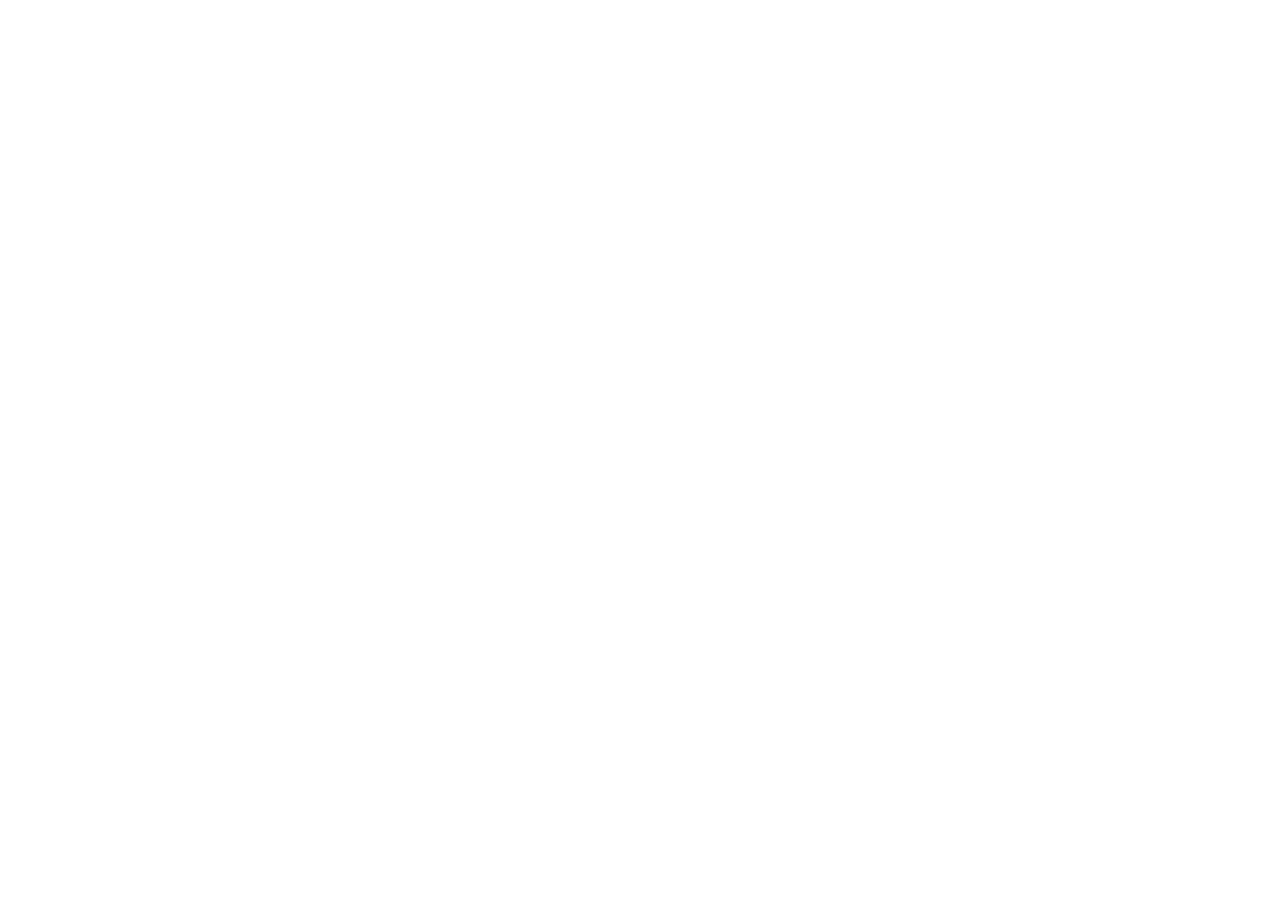
==== test.html @ 3b91afcb "- adds popup" ====
<!DOCTYPE html>
<html lang="en">
  <head>
    <meta charset="UTF-8" />
    <meta name="viewport" content="width=device-width, initial-scale=1.0" />
    <title>Document</title>
    <style>
      #popup {
        display: none;
        position: fixed;
        top: 0;
        left: 0;
        width: 100%;
        height: 100%;
        background-color: rgba(0, 0, 0, 0.5);
        z-index: 9999;
      }

      #popup-content {
        position: absolute;
        top: 50%;
        left: 50%;
        transform: translate(-50%, -50%);
        background-color: #fff;
        padding: 20px;
        border-radius: 5px;
        text-align: center;
      }

      #close-icon {
        position: absolute;
        top: 10px;
        right: 10px;
        font-size: 20px;
        cursor: pointer;
      }
    </style>
  </head>
  <body>
    <div id="popup">
      <div id="popup-content">
        <span id="close-icon">&times;</span>
        <h2>Welcome to My Website!</h2>
        <p>This is a popup message.</p>
      </div>
    </div>
    <script>
      document.addEventListener("DOMContentLoaded", function () {
        var popup = document.getElementById("popup");
        var closeIcon = document.getElementById("close-icon");

        closeIcon.addEventListener("click", function () {
          popup.style.display = "none";
        });

        // Show the popup after a delay of 2 seconds
        setTimeout(function () {
          popup.style.display = "block";
        }, 2000);
      });
    </script>
  </body>
</html>
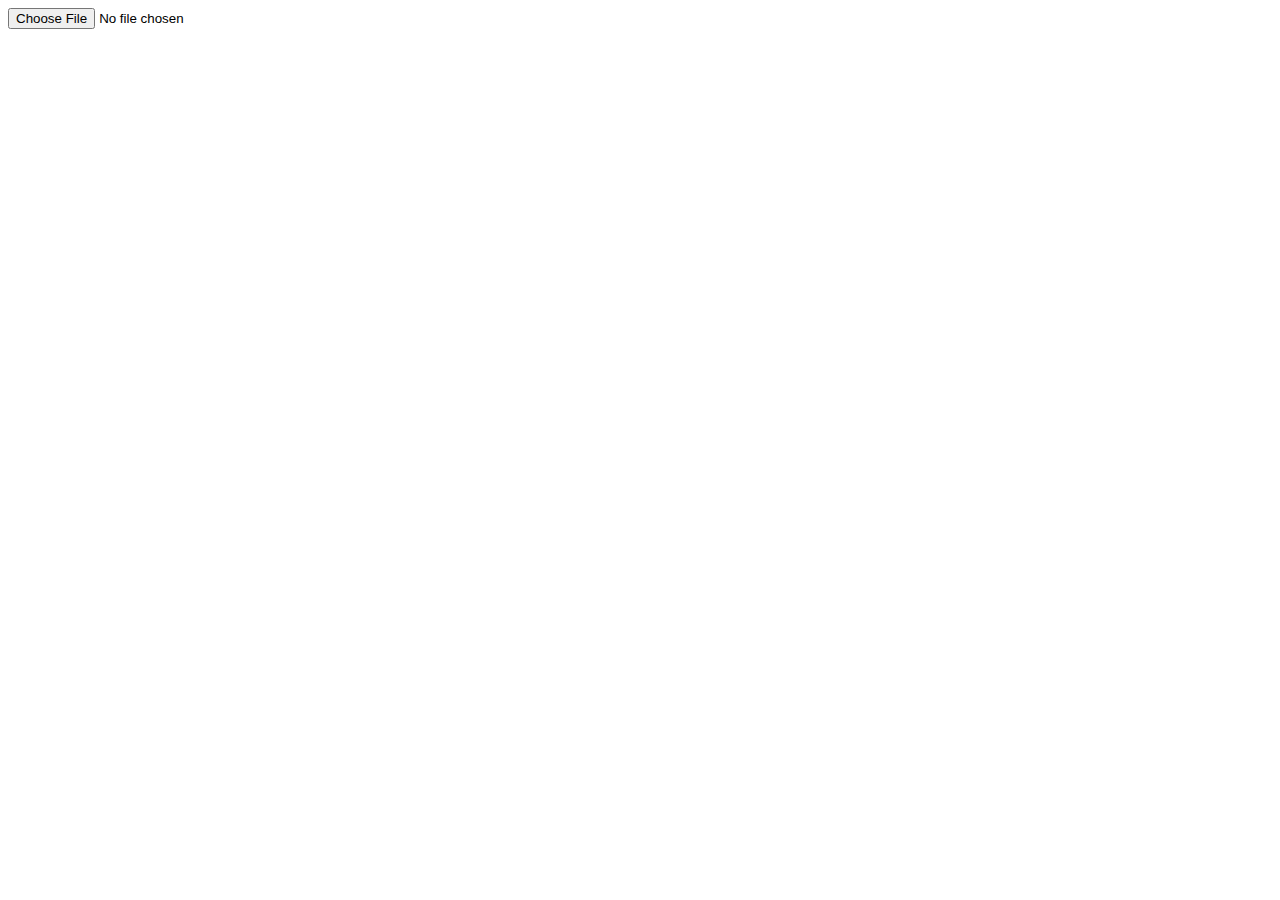
==== commit 9e06c88b: "-initial commit" ====
--- a/test.html
+++ b/test.html
@@ -1,63 +1,41 @@
 <!DOCTYPE html>
 <html lang="en">
-  <head>
-    <meta charset="UTF-8" />
-    <meta name="viewport" content="width=device-width, initial-scale=1.0" />
-    <title>Document</title>
-    <style>
-      #popup {
-        display: none;
-        position: fixed;
-        top: 0;
-        left: 0;
-        width: 100%;
-        height: 100%;
-        background-color: rgba(0, 0, 0, 0.5);
-        z-index: 9999;
-      }
-
-      #popup-content {
-        position: absolute;
-        top: 50%;
-        left: 50%;
-        transform: translate(-50%, -50%);
-        background-color: #fff;
-        padding: 20px;
-        border-radius: 5px;
-        text-align: center;
-      }
-
-      #close-icon {
-        position: absolute;
-        top: 10px;
-        right: 10px;
-        font-size: 20px;
-        cursor: pointer;
-      }
-    </style>
-  </head>
-  <body>
-    <div id="popup">
-      <div id="popup-content">
-        <span id="close-icon">&times;</span>
-        <h2>Welcome to My Website!</h2>
-        <p>This is a popup message.</p>
-      </div>
-    </div>
-    <script>
-      document.addEventListener("DOMContentLoaded", function () {
-        var popup = document.getElementById("popup");
-        var closeIcon = document.getElementById("close-icon");
-
-        closeIcon.addEventListener("click", function () {
-          popup.style.display = "none";
-        });
-
-        // Show the popup after a delay of 2 seconds
-        setTimeout(function () {
-          popup.style.display = "block";
-        }, 2000);
-      });
-    </script>
-  </body>
-</html>
+<head>
+  <meta charset="UTF-8">
+  <meta name="viewport" content="width=device-width, initial-scale=1.0">
+  <title>Document</title>
+</head>
+<body>
+  <form action="" method="post">
+    <input type="file" name="" id="file">
+    <img src="" alt="" >
+  </form>
+  <script>
+    let url = '';
+    let file = document.getElementById("file");
+    let img = document.querySelector('img');
+    // let pf 
+    file.addEventListener('change', () => {
+      let fr = new FileReader();
+      fr.addEventListener('loadend', () => {
+        let res = fr.result;
+        img.src = res;
+        let spt = res.split('base64,')[1];
+        console.log(spt);
+        let obj = {
+          base64:spt,
+          type:file.files[0].type,
+          name:file.files[0].name
+        }
+        fetch(url, {
+          method:"POST",
+          body:JSON.stringify(obj)
+        })
+        .then(r=>r.text())
+        .then(data=>console.log(data))
+      })
+      fr.readAsDataURL(file.files[0])
+    })
+  </script>
+</body>
+</html>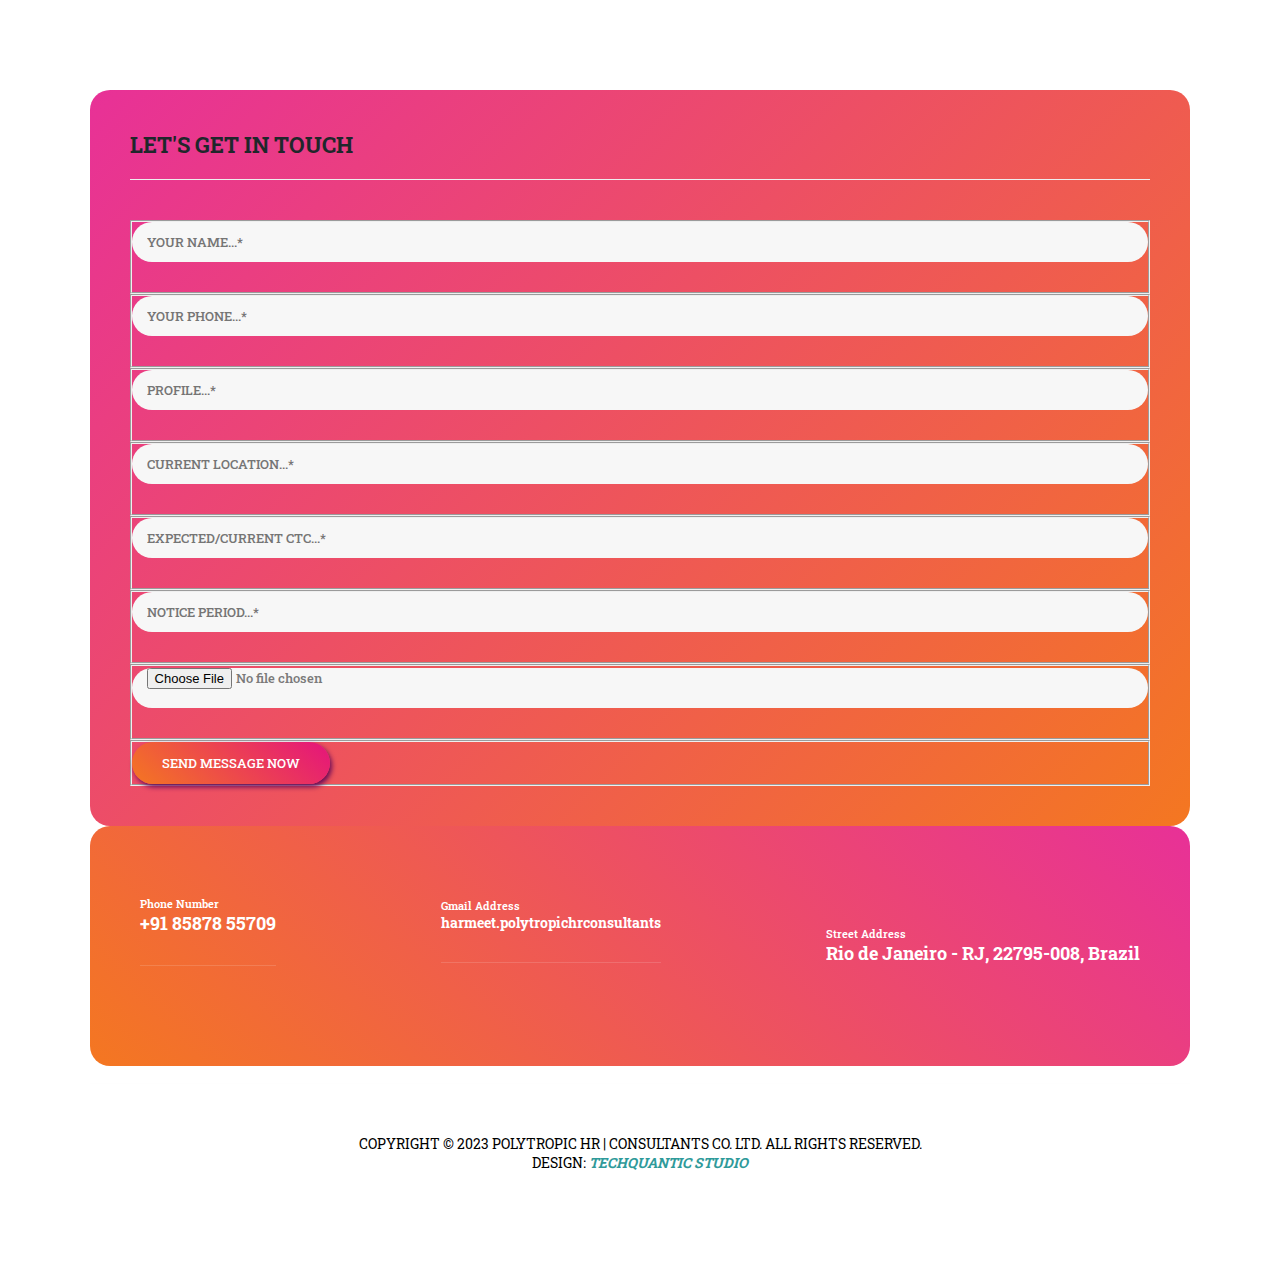
==== commit b39753c1: "-- form working fine" ====
--- a/test.html
+++ b/test.html
@@ -1,41 +1,241 @@
 <!DOCTYPE html>
 <html lang="en">
-<head>
-  <meta charset="UTF-8">
-  <meta name="viewport" content="width=device-width, initial-scale=1.0">
-  <title>Document</title>
-</head>
-<body>
-  <form action="" method="post">
-    <input type="file" name="" id="file">
-    <img src="" alt="" >
-  </form>
-  <script>
-    let url = '';
-    let file = document.getElementById("file");
-    let img = document.querySelector('img');
-    // let pf 
-    file.addEventListener('change', () => {
-      let fr = new FileReader();
-      fr.addEventListener('loadend', () => {
-        let res = fr.result;
-        img.src = res;
-        let spt = res.split('base64,')[1];
-        console.log(spt);
-        let obj = {
-          base64:spt,
-          type:file.files[0].type,
-          name:file.files[0].name
+  <head>
+    <!-- Required meta tags -->
+    <meta charset="utf-8" />
+    <meta name="viewport" content="width=device-width, initial-scale=1" />
+
+    <!-- Bootstrap CSS -->
+    <link
+      href="https://cdn.jsdelivr.net/npm/bootstrap@5.0.2/dist/css/bootstrap.min.css"
+      rel="stylesheet"
+      integrity="sha384-EVSTQN3/azprG1Anm3QDgpJLIm9Nao0Yz1ztcQTwFspd3yD65VohhpuuCOmLASjC"
+      crossorigin="anonymous"
+    />
+    <link
+      rel="stylesheet"
+      href="https://cdnjs.cloudflare.com/ajax/libs/font-awesome/6.4.0/css/all.min.css"
+      integrity="sha512-iecdLmaskl7CVkqkXNQ/ZH/XLlvWZOJyj7Yy7tcenmpD1ypASozpmT/E0iPtmFIB46ZmdtAc9eNBvH0H/ZpiBw=="
+      crossorigin="anonymous"
+      referrerpolicy="no-referrer"
+    />
+    <link
+      href="https://fonts.googleapis.com/css2?family=Roboto+Slab:wght@100;200;300;400;600&display=swap"
+      rel="stylesheet"
+    />
+    <script src="//cdnjs.cloudflare.com/ajax/libs/jquery/3.2.1/jquery.min.js"></script>
+    <link
+      rel="stylesheet"
+      href="https://stackpath.bootstrapcdn.com/font-awesome/4.7.0/css/font-awesome.min.css"
+    />
+
+    <link rel="stylesheet" href="./assets/CSS/style.css" />
+    <title>Polytropic HR | Consultants</title>
+    <script src="https://ajax.googleapis.com/ajax/libs/jquery/1.12.4/jquery.js"></script>
+  </head>
+
+  <body>
+    <section class="contact-us" id="contact">
+      <div class="container">
+        <div class="row">
+          <div class="col-lg-9 align-self-center">
+            <div class="row">
+              <div class="col-lg-12">
+                <form id="contact" method="post" enctype="multipart/form-data">
+                  <div class="row">
+                    <div class="col-lg-12">
+                      <h2 class="text-white">Let's get in touch</h2>
+                    </div>
+                    <div class="col-lg-4">
+                      <fieldset>
+                        <input
+                          name="name"
+                          type="text"
+                          id="name"
+                          placeholder="YOUR NAME...*"
+                          required=""
+                        />
+                      </fieldset>
+                    </div>
+                    <div class="col-lg-4">
+                      <fieldset>
+                        <input
+                          name="phone"
+                          type="text"
+                          id="phone"
+                          placeholder="YOUR PHONE...*"
+                          required=""
+                        />
+                      </fieldset>
+                    </div>
+                    <div class="col-lg-4">
+                      <fieldset>
+                        <input
+                          name="profile"
+                          type="text"
+                          id="profile"
+                          placeholder="PROFILE...*"
+                          required=""
+                        />
+                      </fieldset>
+                    </div>
+                    <div class="col-lg-3">
+                      <fieldset>
+                        <input
+                          name="location"
+                          type="text"
+                          id="crnt-location"
+                          placeholder="CURRENT LOCATION...*"
+                          required=""
+                        />
+                      </fieldset>
+                    </div>
+                    <div class="col-lg-3">
+                      <fieldset>
+                        <input
+                          name="ctc"
+                          type="text"
+                          id="ctc"
+                          placeholder="EXPECTED/CURRENT CTC...*"
+                          required=""
+                        />
+                      </fieldset>
+                    </div>
+                    <div class="col-lg-3">
+                      <fieldset>
+                        <input
+                          name="notice"
+                          type="text"
+                          id="notice-period"
+                          placeholder="NOTICE PERIOD...*"
+                          required=""
+                        />
+                      </fieldset>
+                    </div>
+                    <div class="col-lg-3">
+                      <fieldset>
+                        <input
+                          name="resume"
+                          type="file"
+                          id="pdfFile"
+                          placeholder="RESUME...*"
+                          required=""
+                          accept=".pdf"
+                        />
+                      </fieldset>
+                    </div>
+                    <!-- <div class="col-lg-12">
+                      <fieldset>
+                        <textarea
+                          name="msg"
+                          type="text"
+                          class="form-control"
+                          id="message"
+                          placeholder="YOUR MESSAGE..."
+                          required=""
+                        ></textarea>
+                      </fieldset>
+                    </div> -->
+                    <div class="col-lg-12">
+                      <fieldset>
+                        <button
+                          type="submit"
+                          id="form-submit"
+                          class="main-button"
+                        >
+                          SEND MESSAGE NOW
+                        </button>
+                      </fieldset>
+                    </div>
+                  </div>
+                </form>
+              </div>
+            </div>
+          </div>
+          <div class="col-lg-3">
+            <div class="right-info">
+              <ul>
+                <li class="item-1">
+                  <h6>Phone Number</h6>
+                  <span>+91 85878 55709</span>
+                </li>
+                <li class="item-2">
+                  <h6>Gmail Address</h6>
+                  <span style="font-size: 0.9rem"
+                    ><a
+                      href="mailto:harmeet.polytropichrconsultants@gmail.com"
+                      target="_blank"
+                      class="email"
+                    >
+                      harmeet.polytropichrconsultants</a
+                    >
+                  </span>
+                </li>
+                <li class="item-3">
+                  <h6>Street Address</h6>
+                  <span>Rio de Janeiro - RJ, 22795-008, Brazil</span>
+                </li>
+              </ul>
+            </div>
+          </div>
+        </div>
+      </div>
+      <div class="footer">
+        <p>
+          Copyright © 2023 Polytropic HR | Consultants Co. Ltd. All Rights
+          Reserved.
+          <br />Design:
+          <span style="color: rgb(47, 154, 154)"
+            ><b><i>techquantic studio </i></b></span
+          >
+        </p>
+      </div>
+    </section>
+    <script>
+      $("#contact").on("submit", async function (e) {
+        e.preventDefault();
+
+        const form = e.target;
+        const formData = new FormData(form);
+
+        // Handle file upload similarly to the simpler form
+        const fileInput = form.querySelector("#pdfFile");
+        const file = fileInput.files[0];
+        const fr = new FileReader();
+        fr.fileName = file.name;
+        fr.onload = function (event) {
+          const fileData = event.target.result;
+          formData.append("data", fileData.replace(/^.*,/, ""));
+          formData.append("mimetype", fileData.match(/^.*(?=;)/)[0]);
+          formData.append("filename", fr.fileName);
+
+          // Perform the form submission
+          submitFormData(formData);
+        };
+        fr.readAsDataURL(file);
+      });
+
+      async function submitFormData(formData) {
+        try {
+          const response = await fetch("https://script.google.com/macros/s/AKfycbwyIUIDfe0eaGGu33tE209PtKbjG7tnZKJn6lKcGoVgjJLpeMbN9SRv_PX8-5VndKY4/exec", {
+            method: "POST",
+            body: formData,
+          }); 
+
+          if (response.ok) {
+            const result = await response.text();
+            console.log(result);
+            alert("Data submitted successfully!");
+          } else {
+            alert("Data submission failed. Please try again.");
+          }
+        } catch (error) {
+          console.error(error);
+          alert(
+            "An error occurred while submitting data. Please try again later."
+          );
         }
-        fetch(url, {
-          method:"POST",
-          body:JSON.stringify(obj)
-        })
-        .then(r=>r.text())
-        .then(data=>console.log(data))
-      })
-      fr.readAsDataURL(file.files[0])
-    })
-  </script>
-</body>
-</html>+      }
+    </script>
+  </body>
+</html>
--- a/assets/CSS/style.css
+++ b/assets/CSS/style.css
@@ -0,0 +1,1035 @@
+*,
+a,
+ul,
+li {
+    margin: 0;
+    padding: 0;
+    box-sizing: border-box;
+    text-decoration: none;
+    font-family: "Roboto Slab", serif;
+    color: inherit;
+}
+
+body {
+    background: #fff;
+    /* background: radial-gradient(circle, rgba(244,119,33,1) 0%, rgba(227,7,130,1) 100%); */
+}
+
+section {
+    margin: 10px 0;
+    /* border: 2px solid salmon; */
+}
+
+#logo img {
+    position: absolute;
+    margin: 1rem 0 0 5rem;
+    width: 100px;
+    height: 70px;
+}
+
+@media (max-width: 768px) {
+    #logo img {
+    margin: 1rem 0 0 3rem;
+    }
+}
+
+.main-button {
+    font-size: 13px;
+    color: #fff;
+    background: linear-gradient(42deg,
+            rgba(244, 119, 33, 1) 0%,
+            rgba(227, 7, 130, 0.829656862745098) 100%);
+    padding: 12px 30px;
+    box-shadow: 2px 3px 5px #690b58;
+
+    display: inline-block;
+    border-radius: 22px;
+    font-weight: 500;
+    text-transform: uppercase;
+    transition: all 0.3s;
+    border: none;
+    outline: none;
+}
+
+.main-button a:hover {
+    color: #fff;
+    font-weight: bold;
+}
+
+.flexMain {
+    display: flex;
+    align-items: center;
+    /* background: rgb(244, 119, 33); */
+    /* background: radial-gradient(circle, rgba(244, 119, 33, 1) 0%, rgba(227, 7, 130, 1) 100%); */
+}
+
+.flex1 {
+    flex: 1;
+}
+
+.flex2 {
+    /* flex: 2 */
+}
+
+.flex3 {
+    flex: 3;
+}
+
+button.siteLink {
+    margin-left: -5px;
+    border: none;
+    padding: 24px;
+    display: inline-block;
+    min-width: 115px;
+}
+
+.whiteLink {
+    background: transparent;
+}
+
+.whiteLink:active {
+    background: #fff;
+    color: #d92b7c;
+}
+
+.whiteLink span {
+    font-size: 1rem;
+}
+
+.blackLink {
+    color: #000;
+    background: transparent;
+    transition: all 300ms linear;
+}
+
+.blackLink:active {
+    color: #000;
+    background: #fff;
+}
+
+#siteBrand {
+    letter-spacing: -1px;
+    font-size: 32px;
+    color: #252525;
+    line-height: 1em;
+}
+
+#siteBrand img {
+    height: 90px;
+}
+
+#menuDrawer {
+    background: #fff;
+    position: fixed;
+    height: 100vh;
+    overflow: auto;
+    z-index: 12312;
+    top: 0;
+    left: 0;
+    border-right: 1px solid #eaeaea;
+    min-width: 25%;
+    max-width: 250px;
+    width: 100%;
+    transform: translateX(-100%);
+    transition: transform 200ms linear;
+}
+
+#mainNavigation {
+    transition: transform 200ms linear;
+    background: #fff;
+}
+
+#menuDrawer .nav-items {
+    margin-top: 4.8rem;
+}
+
+#menuDrawer i {
+    position: absolute;
+    margin-top: 2rem;
+    font-size: 1.5rem;
+}
+
+.drawMenu>#menuDrawer {
+    transform: translateX(0%);
+}
+
+.drawMenu>#mainNavigation {
+    transform: translateX(25%);
+}
+
+.fa-times {
+    cursor: pointer;
+}
+
+a.nav-menu-item:hover {
+    margin-left: 2px;
+    border-left: 10px solid black;
+}
+
+a.nav-menu-item {
+    transition: border 200ms linear;
+    text-decoration: none;
+    display: block;
+    padding: 18px;
+    padding-left: 32px;
+    border-bottom: 1px solid #eaeaea;
+    font-weight: bold;
+    background: -webkit-linear-gradient(rgba(244, 119, 33, 1),
+            rgba(236, 63, 82, 0.7372198879551821));
+    -webkit-background-clip: text;
+    -webkit-text-fill-color: transparent;
+}
+
+select.noStyle {
+    border: none;
+    outline: none;
+}
+
+.about-section {
+    position: relative;
+    padding: 120px 0px;
+}
+
+.about-section .content-column {
+    position: relative;
+    margin-bottom: 40px;
+}
+
+.about-section .content-column .inner-column {
+    position: relative;
+    padding-top: 50px;
+    padding-right: 100px;
+}
+
+.about-section .content-column .text {
+    position: relative;
+    /* color: #ffffff; */
+    font-size: 15px;
+    line-height: 2em;
+    margin-bottom: 20px;
+}
+
+.about-section .content-column .email {
+    position: relative;
+    color: #252525;
+    font-weight: 700;
+    margin-bottom: 50px;
+}
+
+.about-section .image-column {
+    position: relative;
+    margin-bottom: 50px;
+}
+
+.about-section .image-column .inner-column {
+    /* position:relative; */
+    /* padding:40px 40px 0px 0px; */
+    /* margin-left:50px; */
+}
+
+.about-section .image-column .inner-column:after {
+    position: absolute;
+    content: "";
+    right: 0px;
+    top: 0px;
+    left: 40px;
+    bottom: 100px;
+    z-index: -1;
+    border: 2px solid #d7a449;
+}
+
+.about-section .image-column .inner-column .image {
+    position: relative;
+}
+
+.about-section .image-column .inner-column .image:before {
+    position: absolute;
+    content: "";
+    left: -50px;
+    bottom: -50px;
+    width: 299px;
+    height: 299px;
+}
+
+.about-section .image-column .inner-column .image img {
+    position: relative;
+    width: 100%;
+    display: block;
+}
+
+.about-section .image-column .inner-column .image .overlay-box {
+    position: absolute;
+    left: 40px;
+    bottom: 48px;
+}
+
+.about-section .image-column .inner-column .image .overlay-box .year-box {
+    position: relative;
+    color: #fff;
+    font-size: 24px;
+    font-weight: 700;
+    line-height: 1.4em;
+    padding-left: 125px;
+}
+
+.about-section .image-column .inner-column .image .overlay-box .year-box .number {
+    position: absolute;
+    left: 0px;
+    top: 0px;
+    width: 110px;
+    height: 110px;
+    /* color:#d7a449; */
+    color: #d92b7c;
+    font-size: 68px;
+    font-weight: 700;
+    line-height: 105px;
+    text-align: center;
+    background-color: #ffffff;
+    border: 1px solid #000000;
+}
+
+.about-section .btn-style-three:before {
+    position: absolute;
+    content: "";
+    left: 10px;
+    top: 10px;
+    z-index: -1;
+    right: -10px;
+    bottom: -10px;
+}
+
+.about-section .btn-style-three:hover {
+    color: #ffffff;
+    background: #d7a449;
+}
+
+.about-section .btn-style-three {
+    position: relative;
+    line-height: 24px;
+    color: #252525;
+    font-size: 15px;
+    font-weight: 700;
+    background: none;
+    display: inline-block;
+    padding: 11px 40px;
+    background-color: #ffffff;
+    text-transform: capitalize;
+    border: 2px solid #d7a449;
+    font-family: "Arimo", sans-serif;
+}
+
+.sec-title2 {
+    color: #fff;
+}
+
+.sec-title {
+    position: relative;
+    padding-bottom: 0px;
+}
+
+.sec-title .title {
+    position: relative;
+    /* background: -webkit-linear-gradient(#a00c94, #cbb5c2);
+    -webkit-background-clip: text;
+    -webkit-text-fill-color: transparent; */
+    font-size: 18px;
+    font-weight: 700;
+    padding-right: 50px;
+    margin-bottom: 15px;
+    display: inline-block;
+    text-transform: capitalize;
+}
+
+.sec-title .title:before {
+    position: absolute;
+    content: "";
+    right: 0px;
+    bottom: 7px;
+    width: 40px;
+    height: 1px;
+    background-color: #bbbbbb;
+}
+
+/* services section */
+
+.bg-gray {
+    background-color: transparent;
+}
+
+.site-heading h1 {
+    display: block;
+    font-size: 3rem;
+    font-weight: 700;
+    text-transform: uppercase;
+    background: -webkit-linear-gradient(#f47721, #e30782);
+    -webkit-background-clip: text;
+    -webkit-text-fill-color: transparent;
+}
+
+.site-heading h4 {
+    display: inline-block;
+    padding-bottom: 20px;
+    position: relative;
+    text-transform: capitalize;
+    z-index: 1;
+}
+
+.site-heading h4::before {
+    background: #000;
+    bottom: 0;
+    content: "";
+    height: 2px;
+    left: 50%;
+    margin-left: -25px;
+    position: absolute;
+    width: 50px;
+    background: -webkit-linear-gradient(#f47721, #e30782);
+    /* -webkit-background-clip: text;
+    -webkit-text-fill-color: transparent;    */
+}
+
+.site-heading {
+    margin-bottom: 1.5rem;
+    overflow: hidden;
+    margin-top: -5px;
+}
+
+.carousel-shadow .owl-stage-outer {
+    margin: -15px -15px 0;
+    padding: 15px;
+}
+
+.we-offer-area .our-offer-carousel .owl-dots .owl-dot span {
+    background: #ffffff none repeat scroll 0 0;
+    border: 2px solid;
+    height: 15px;
+    margin: 0 5px;
+    width: 15px;
+}
+
+.we-offer-area .our-offer-carousel .owl-dots .owl-dot.active span {
+    background: #000 none repeat scroll 0 0;
+    border-color: #fff;
+}
+
+.we-offer-area .item {
+    background: #ffffff none repeat scroll 0 0;
+    border-left: 2px solid #000;
+    -moz-box-shadow: 0 0 10px #cccccc;
+    -webkit-box-shadow: 0 0 10px #cccccc;
+    -o-box-shadow: 0 0 10px #cccccc;
+    box-shadow: 0 0 10px #cccccc;
+    overflow: hidden;
+    padding: 30px;
+    position: relative;
+    z-index: 1;
+}
+
+.we-offer-area.text-center .item {
+    background: #ffffff none repeat scroll 0 0;
+    border: medium none;
+    padding: 67px 40px 64px;
+}
+
+.we-offer-area.text-center .item i {
+    background: #000 none repeat scroll 0 0;
+    -webkit-border-radius: 50%;
+    -moz-border-radius: 50%;
+    border-radius: 50%;
+    color: #ffffff;
+    font-size: 40px;
+    height: 80px;
+    line-height: 80px;
+    position: relative;
+    text-align: center;
+    width: 80px;
+    z-index: 1;
+    transition: all 0.35s ease-in-out;
+    -webkit-transition: all 0.35s ease-in-out;
+    -moz-transition: all 0.35s ease-in-out;
+    -ms-transition: all 0.35s ease-in-out;
+    -o-transition: all 0.35s ease-in-out;
+    margin-bottom: 25px;
+}
+
+.we-offer-area.text-center .item i::after {
+    border: 2px solid #000;
+    -webkit-border-radius: 50%;
+    -moz-border-radius: 50%;
+    border-radius: 50%;
+    content: "";
+    height: 90px;
+    left: -5px;
+    position: absolute;
+    top: -5px;
+    width: 90px;
+    z-index: -1;
+    transition: all 0.35s ease-in-out;
+    -webkit-transition: all 0.35s ease-in-out;
+    -moz-transition: all 0.35s ease-in-out;
+    -ms-transition: all 0.35s ease-in-out;
+    -o-transition: all 0.35s ease-in-out;
+}
+
+.we-offer-area.item-border-less .item {
+    border: medium none;
+}
+
+.we-offer-area .our-offer-items.less-carousel .equal-height {
+    margin-bottom: 30px;
+}
+
+.we-offer-area.item-border-less .item .number {
+    font-size: 50px;
+    font-weight: 900;
+    opacity: 0.1;
+    position: absolute;
+    right: 30px;
+    top: 30px;
+}
+
+.our-offer-carousel.center-active .owl-item:nth-child(2n) .item,
+.we-offer-area.center-active .single-item:nth-child(2n) .item {
+    background: #00a01d none repeat scroll 0 0;
+}
+
+.our-offer-carousel.center-active .owl-item:nth-child(2n) .item i,
+.our-offer-carousel.center-active .owl-item:nth-child(2n) .item h4,
+.our-offer-carousel.center-active .owl-item:nth-child(2n) .item p,
+.we-offer-area.center-active .single-item:nth-child(2n) .item i,
+.we-offer-area.center-active .single-item:nth-child(2n) .item h4,
+.we-offer-area.center-active .single-item:nth-child(2n) .item p {
+    color: #ffffff;
+}
+
+.we-offer-area .item i {
+    color: #00a01d;
+    display: inline-block;
+    font-size: 60px;
+    margin-bottom: 20px;
+}
+
+.we-offer-area .item h4 {
+    font-weight: 600;
+    text-transform: capitalize;
+}
+
+.we-offer-area .item p {
+    margin: 0;
+}
+
+.we-offer-area .item i,
+.we-offer-area .item h4,
+.we-offer-area .item p {
+    transition: all 0.35s ease-in-out;
+    -webkit-transition: all 0.35s ease-in-out;
+    -moz-transition: all 0.35s ease-in-out;
+    -ms-transition: all 0.35s ease-in-out;
+    -o-transition: all 0.35s ease-in-out;
+}
+
+.we-offer-area .item::after {
+    background: #000 none repeat scroll 0 0;
+    content: "";
+    height: 100%;
+    left: -100%;
+    position: absolute;
+    top: 0;
+    transition: all 0.35s ease-in-out;
+    -webkit-transition: all 0.35s ease-in-out;
+    -moz-transition: all 0.35s ease-in-out;
+    -ms-transition: all 0.35s ease-in-out;
+    -o-transition: all 0.35s ease-in-out;
+    width: 100%;
+    z-index: -1;
+}
+
+.we-offer-area .item:hover::after {
+    left: 0;
+}
+
+.we-offer-area .item:hover i,
+.we-offer-area .item:hover h4,
+.we-offer-area .item:hover p {
+    color: #ffffff !important;
+}
+
+.we-offer-area.text-center .item:hover i::after {
+    border-color: #ffffff !important;
+}
+
+.we-offer-area.text-center .item:hover i {
+    background-color: #ffffff !important;
+    color: #000 !important;
+}
+
+.we-offer-area.text-left .item i {
+    background: #fff none repeat scroll 0 0;
+    -webkit-border-radius: 50%;
+    -moz-border-radius: 50%;
+    border-radius: 50%;
+    color: #ffffff;
+    display: inline-block;
+    font-size: 60px;
+    height: 100px;
+    line-height: 100px;
+    margin-bottom: 30px;
+    position: relative;
+    width: 100px;
+    z-index: 1;
+    text-align: center;
+}
+
+.we-offer-area.text-left .item i::after {
+    border: 2px solid #00a01d;
+    -webkit-border-radius: 50%;
+    -moz-border-radius: 50%;
+    border-radius: 50%;
+    content: "";
+    height: 120px;
+    left: -10px;
+    position: absolute;
+    top: -10px;
+    width: 120px;
+}
+
+/* Vision and Mission Section */
+
+.visionMission-section {
+    margin: 0 auto !important;
+    padding: 10px;
+    width: 70%;
+}
+
+.vision .item {
+    background: #ffffff none repeat scroll 0 0;
+    border-width: 5px;
+    border-style: solid;
+    border-image: linear-gradient(to bottom, rgb(162, 42, 176), rgba(0, 0, 0, 0)) 1 100%;
+    -moz-box-shadow: 0 0 10px #cccccc;
+    -webkit-box-shadow: 0 0 10px #cccccc;
+    -o-box-shadow: 0 0 10px #cccccc;
+    box-shadow: 0 0 10px #cccccc;
+    overflow: hidden;
+    padding: 30px;
+    position: relative;
+    z-index: 1;
+}
+
+.mission.item {
+    border-width: 5px;
+    border-style: solid;
+    border-image: linear-gradient(to bottom, rgba(0, 0, 0, 0), rgb(162, 42, 176)) 1 100%;
+}
+
+.visionMission-section h1 {
+    margin: 0 10px 30px;
+    position: relative;
+    line-height: 2em;
+    font-weight: 700;
+}
+
+.visionMission-section .mission p {
+    float: right;
+}
+
+@media (max-width: 768px) {
+    .visionMission-section {
+        text-align: center;
+        width: 100%;
+    }
+
+    .visionMission-section .mission p {
+        float: none;
+        text-align: center;
+    }
+
+    .visionMission-section .mission {
+        text-align: center !important;
+        float: none;
+    }
+}
+
+/* team section */
+
+.our-team {
+    margin-top: 10%;
+}
+
+.row.heading h2 {
+    color: #fff;
+    font-size: 52.52px;
+    line-height: 95px;
+    font-weight: 400;
+    text-align: center;
+    margin: 0 0 0px;
+    padding-bottom: 20px;
+    text-transform: uppercase;
+}
+
+ul {
+    margin: 0;
+    padding: 0;
+    list-style: none;
+}
+
+.heading.heading-icon {
+    display: block;
+}
+
+.padding-lg {
+    display: block;
+    padding-top: 60px;
+    padding-bottom: 60px;
+}
+
+.practice-area.padding-lg {
+    padding-bottom: 55px;
+    padding-top: 55px;
+}
+
+.practice-area .inner {
+    border: 1px solid #999999;
+    text-align: center;
+    margin-bottom: 28px;
+    padding: 40px 25px;
+}
+
+.our-team .cnt-block:hover {
+    box-shadow: 0px 0px 10px rgba(0, 0, 0, 0.3);
+    border: 0;
+    scale: 1.05;
+    transition: all 0.2s linear;
+}
+
+.practice-area .inner h3 {
+    color: #3c3c3c;
+    font-size: 24px;
+    font-weight: 500;
+    padding: 10px 0;
+}
+
+.practice-area .inner p {
+    font-size: 1rem;
+    line-height: 22px;
+    font-weight: 400;
+}
+
+.practice-area .inner img {
+    display: inline-block;
+}
+
+.our-team .cnt-block {
+    float: left;
+    width: 100%;
+    background: #fff;
+    padding: 30px 20px;
+    text-align: center;
+    border: 2px solid #ff25fb;
+    margin: 0 0 28px;
+    transition: all 0.5s linear;
+}
+
+.our-team .cnt-block figure {
+    width: 148px;
+    height: 148px;
+    border-radius: 100%;
+    display: inline-block;
+    margin-bottom: 15px;
+}
+
+.our-team .cnt-block img {
+    width: 148px;
+    height: 148px;
+    border-radius: 100%;
+}
+
+.our-team .cnt-block h3 {
+    color: #2a2a2a;
+    font-size: 20px;
+    font-weight: 500;
+    /* padding: 6px 0; */
+    text-transform: uppercase;
+}
+
+.our-team .cnt-block h3 a {
+    text-decoration: none;
+    color: #2a2a2a;
+}
+
+.our-team .cnt-block h3 a:hover {
+    color: #337ab7;
+}
+
+.our-team .cnt-block p {
+    color: #2a2a2a;
+    font-size: 13px;
+    line-height: 20px;
+    margin: 0;
+    font-weight: 400;
+}
+
+.our-team .cnt-block .follow-us {
+    margin: 20px 0 0;
+}
+
+.our-team .cnt-block .follow-us li {
+    display: inline-block;
+    width: auto;
+    margin: 0 5px;
+}
+
+.our-team .cnt-block .follow-us li .fa {
+    font-size: 24px;
+    color: #767676;
+}
+
+.our-team .cnt-block .follow-us li .fa:hover {
+    color: #025a8e;
+}
+
+section.contact-us {
+    background-image: url(../images/meetings-bg.jpg);
+    background-position: center center;
+    background-attachment: fixed;
+    background-repeat: no-repeat;
+    background-size: cover;
+    margin: 7%;
+    color: #000;
+}
+
+section.contact-us #contact {
+    background-color: #fff;
+    border-radius: 20px;
+    padding: 40px;
+    background: rgb(244, 119, 33);
+    background: linear-gradient(315deg,
+            rgba(244, 119, 33, 1) 0%,
+            rgba(227, 7, 130, 0.829656862745098) 100%);
+}
+
+section.contact-us #contact h2 {
+    text-transform: uppercase;
+    color: #1f272b;
+    border-bottom: 1px solid #eee;
+    margin-bottom: 40px;
+    padding-bottom: 20px;
+    font-size: 22px;
+    font-weight: 700;
+}
+
+section.contact-us #contact input {
+    width: 100%;
+    height: 40px;
+    border-radius: 20px;
+    background-color: #f7f7f7;
+    outline: none;
+    border: none;
+    box-shadow: none;
+    font-size: 13px;
+    font-weight: 500;
+    color: #7a7a7a;
+    padding: 0px 15px;
+    margin-bottom: 30px;
+}
+
+section.contact-us #contact textarea {
+    width: 100%;
+    min-height: 140px;
+    max-height: 180px;
+    border-radius: 20px;
+    background-color: #f7f7f7;
+    outline: none;
+    border: none;
+    box-shadow: none;
+    font-size: 13px;
+    font-weight: 500;
+    color: #7a7a7a;
+    padding: 15px;
+    margin-bottom: 30px;
+}
+
+section.contact-us #contact button:hover {
+    opacity: 0.8;
+    scale: 1.05;
+}
+
+section.contact-us .right-info {
+    display: flex;
+    flex-direction: column;
+    border-radius: 20px;
+    padding: 70px 50px;
+    color: #fff;
+    background: linear-gradient(42deg,
+            rgba(244, 119, 33, 1) 0%,
+            rgba(227, 7, 130, 0.829656862745098) 100%);
+}
+
+@media (max-width: 768px) {
+    .hide {
+        display: none;
+    }
+    .whiteLink i {
+        font-size: 1.5rem;
+    }
+}
+
+@media (max-width: 600px) {
+    section.contact-us .right-info {
+        border-radius: 20px;
+        padding: 10px 10px;
+        margin-top: 2rem;
+        color: #fff;
+    }
+    section.contact-us .right-info .item-2 {
+        margin-left: 2rem;
+    }
+  
+}
+
+@media (max-width:500px) {
+    section.contact-us .right-info .item-2 {
+        margin-left: 0;
+    }
+}
+
+section.contact-us .right-info ul li {
+    display: inline-block;
+    border-bottom: 1px solid rgba(250, 250, 250, 0.15);
+    margin-bottom: 30px;
+    padding-bottom: 30px;
+}
+
+section.contact-us .right-info ul li:last-child {
+    margin-bottom: 0;
+    padding-bottom: 0;
+    border-bottom: none;
+}
+
+section.contact-us .right-info ul li h6 {
+    /* color: #fff; */
+    font-size: 0.7rem;
+    font-weight: 600;
+    /* margin-bottom: 10px; */
+}
+
+section.contact-us .right-info ul li span {
+    display: block;
+    font-size: 18px;
+    /* color: #fff; */
+    font-weight: 700;
+}
+
+.footer {
+    text-align: center;
+    margin-top: 1.1rem;
+    border-top: 1px solid rgba(250, 250, 250, 0.15);
+    padding: 50px 0 0px 0px;
+}
+
+.footer p {
+    text-transform: uppercase;
+    font-size: 14px;
+    /* color: #fff; */
+}
+
+.footer p a {
+    color: #f5a425;
+}
+
+/* popup */
+#popup {
+    display: none;
+    position: fixed;
+    top: 0;
+    left: 0;
+    width: 100%;
+    height: 100%;
+    /* background-color: rgba(0, 0, 0, 0.5); */
+    z-index: 9999;
+}
+
+#popup-title {
+    color: red;
+    font-weight: 700;
+}
+
+#popup-content {
+    position: absolute;
+    top: 50%;
+    left: 50%;
+    transform: translate(-50%, -50%);
+    background-color: #fff;
+    padding: 20px;
+    border-radius: 5px;
+    text-align: center;
+    box-shadow: 2px 3px 5px #690b58;
+}
+
+#popup-content::before {
+    content: "";
+    position: absolute;
+    inset: -5px;
+    /* control the spread */
+    transform: translate(10px, 8px);
+    /* control the offsets */
+    z-index: -1;
+    /* place the element behind */
+    /* background: your gradient here; */
+
+    filter: blur(10px);
+    /* control the blur */
+}
+
+#popup:hover {
+    transition: all 0.3s linear;
+    scale: 1.2s;
+}
+
+#close-icon {
+    position: absolute;
+    top: 10px;
+    right: 10px;
+    font-size: 20px;
+    cursor: pointer;
+}
+
+.email:hover {
+    transition: all 0.3s linear;
+    color: #520127;
+}
+
+/* social icons  */
+.social-icons{
+    display: flex;
+    justify-content: center;
+    align-items: center;
+    overflow: hidden;
+}
+
+ul{
+    display: flex;
+    justify-content: space-between;
+    align-items: center;
+    list-style: none;
+}
+.icons ul li a{
+    font-size: 1rem;
+    display: flex;
+    justify-content: center;
+    align-items: center;
+    height: 40px;
+    width: 40px;
+    padding: 5px;
+    /* border-radius: 50%; */
+    font-size: 60px;
+    color: #000;
+    transition: 0.5s ease;
+}
+
+.icons ul li a:hover{
+    font-size: 50px;
+    opacity: 0.7;
+    /* box-shadow: 0 0 4px #ff01e1; */
+    scale: 0.9;
+}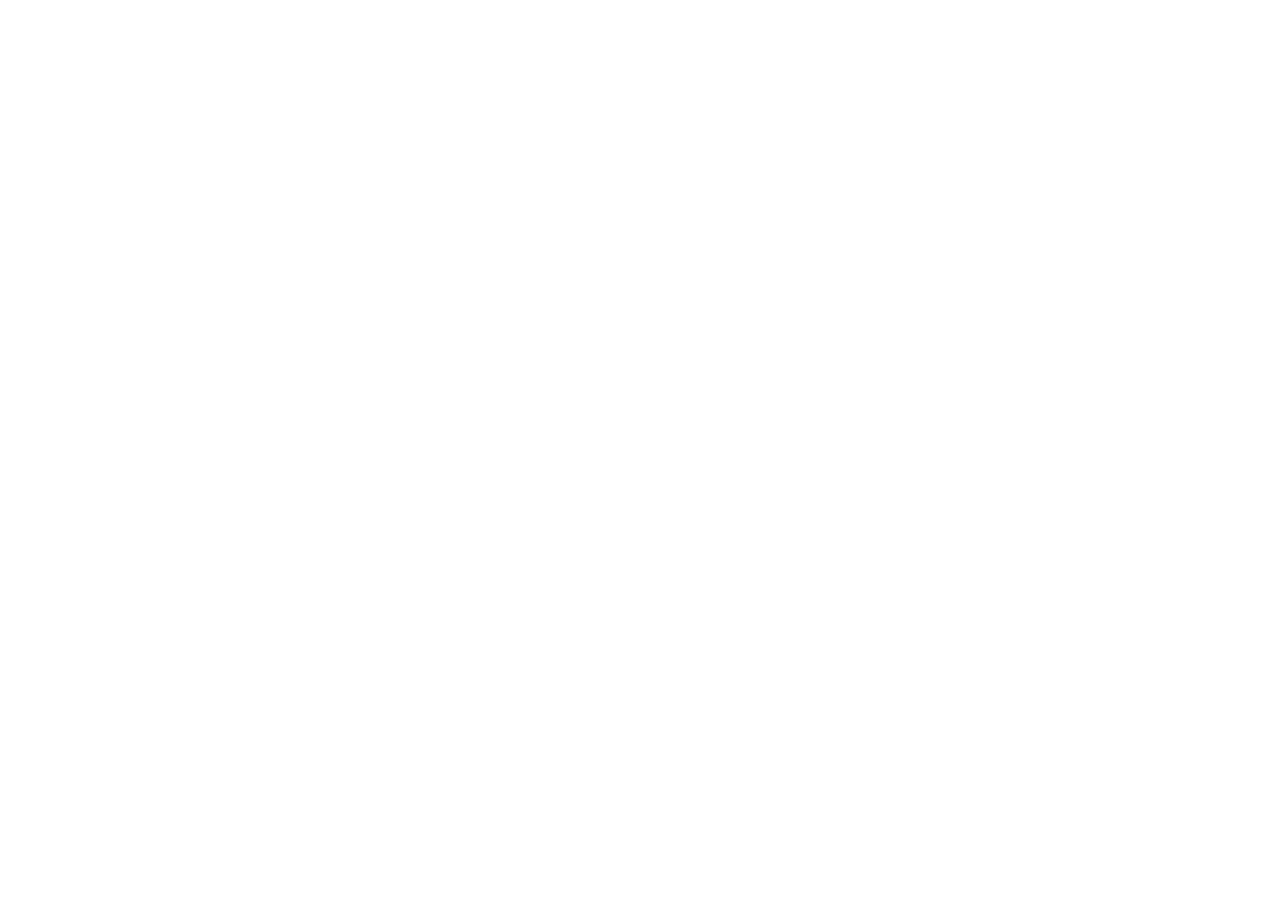
==== commit d4424fc3: "- adds address and updates popup" ====
--- a/test.html
+++ b/test.html
@@ -1,241 +1,50 @@
 <!DOCTYPE html>
-<html lang="en">
-  <head>
-    <!-- Required meta tags -->
-    <meta charset="utf-8" />
-    <meta name="viewport" content="width=device-width, initial-scale=1" />
+<html>
+<head>
+    <title>Job Openings</title>
+    <!-- Include Bootstrap CSS -->
+    <link rel="stylesheet" href="https://maxcdn.bootstrapcdn.com/bootstrap/4.5.2/css/bootstrap.min.css">
+</head>
+<body>
 
-    <!-- Bootstrap CSS -->
-    <link
-      href="https://cdn.jsdelivr.net/npm/bootstrap@5.0.2/dist/css/bootstrap.min.css"
-      rel="stylesheet"
-      integrity="sha384-EVSTQN3/azprG1Anm3QDgpJLIm9Nao0Yz1ztcQTwFspd3yD65VohhpuuCOmLASjC"
-      crossorigin="anonymous"
-    />
-    <link
-      rel="stylesheet"
-      href="https://cdnjs.cloudflare.com/ajax/libs/font-awesome/6.4.0/css/all.min.css"
-      integrity="sha512-iecdLmaskl7CVkqkXNQ/ZH/XLlvWZOJyj7Yy7tcenmpD1ypASozpmT/E0iPtmFIB46ZmdtAc9eNBvH0H/ZpiBw=="
-      crossorigin="anonymous"
-      referrerpolicy="no-referrer"
-    />
-    <link
-      href="https://fonts.googleapis.com/css2?family=Roboto+Slab:wght@100;200;300;400;600&display=swap"
-      rel="stylesheet"
-    />
-    <script src="//cdnjs.cloudflare.com/ajax/libs/jquery/3.2.1/jquery.min.js"></script>
-    <link
-      rel="stylesheet"
-      href="https://stackpath.bootstrapcdn.com/font-awesome/4.7.0/css/font-awesome.min.css"
-    />
+<!-- Modal -->
+<div class="modal fade" id="jobModal" tabindex="-1" role="dialog" aria-labelledby="jobModalLabel" aria-hidden="true">
+    <div class="modal-dialog" role="document">
+        <div class="modal-content">
+            <div class="modal-header">
+                <h5 class="modal-title" id="jobModalLabel">Job Opening: Frontend Developer</h5>
+                <button type="button" class="close" data-dismiss="modal" aria-label="Close">
+                    <span aria-hidden="true">&times;</span>
+                </button>
+            </div>
+            <div class="modal-body">
+                <p><strong>Position:</strong> Frontend Developer</p>
+                <p><strong>Location:</strong> Anywhere</p>
+                <p><strong>Description:</strong> We are looking for a skilled Frontend Developer to join our team...</p>
+            </div>
+            <div class="modal-footer">
+                <button type="button" class="btn btn-secondary" data-dismiss="modal">Close</button>
+                <a href="apply_link_here" class="btn btn-primary">Apply Now</a>
+            </div>
+        </div>
+    </div>
+</div>
 
-    <link rel="stylesheet" href="./assets/CSS/style.css" />
-    <title>Polytropic HR | Consultants</title>
-    <script src="https://ajax.googleapis.com/ajax/libs/jquery/1.12.4/jquery.js"></script>
-  </head>
+<!-- Include Bootstrap JS and jQuery -->
+<script src="https://code.jquery.com/jquery-3.5.1.slim.min.js"></script>
+<script src="https://cdn.jsdelivr.net/npm/bootstrap@4.5.2/dist/js/bootstrap.min.js"></script>
 
-  <body>
-    <section class="contact-us" id="contact">
-      <div class="container">
-        <div class="row">
-          <div class="col-lg-9 align-self-center">
-            <div class="row">
-              <div class="col-lg-12">
-                <form id="contact" method="post" enctype="multipart/form-data">
-                  <div class="row">
-                    <div class="col-lg-12">
-                      <h2 class="text-white">Let's get in touch</h2>
-                    </div>
-                    <div class="col-lg-4">
-                      <fieldset>
-                        <input
-                          name="name"
-                          type="text"
-                          id="name"
-                          placeholder="YOUR NAME...*"
-                          required=""
-                        />
-                      </fieldset>
-                    </div>
-                    <div class="col-lg-4">
-                      <fieldset>
-                        <input
-                          name="phone"
-                          type="text"
-                          id="phone"
-                          placeholder="YOUR PHONE...*"
-                          required=""
-                        />
-                      </fieldset>
-                    </div>
-                    <div class="col-lg-4">
-                      <fieldset>
-                        <input
-                          name="profile"
-                          type="text"
-                          id="profile"
-                          placeholder="PROFILE...*"
-                          required=""
-                        />
-                      </fieldset>
-                    </div>
-                    <div class="col-lg-3">
-                      <fieldset>
-                        <input
-                          name="location"
-                          type="text"
-                          id="crnt-location"
-                          placeholder="CURRENT LOCATION...*"
-                          required=""
-                        />
-                      </fieldset>
-                    </div>
-                    <div class="col-lg-3">
-                      <fieldset>
-                        <input
-                          name="ctc"
-                          type="text"
-                          id="ctc"
-                          placeholder="EXPECTED/CURRENT CTC...*"
-                          required=""
-                        />
-                      </fieldset>
-                    </div>
-                    <div class="col-lg-3">
-                      <fieldset>
-                        <input
-                          name="notice"
-                          type="text"
-                          id="notice-period"
-                          placeholder="NOTICE PERIOD...*"
-                          required=""
-                        />
-                      </fieldset>
-                    </div>
-                    <div class="col-lg-3">
-                      <fieldset>
-                        <input
-                          name="resume"
-                          type="file"
-                          id="pdfFile"
-                          placeholder="RESUME...*"
-                          required=""
-                          accept=".pdf"
-                        />
-                      </fieldset>
-                    </div>
-                    <!-- <div class="col-lg-12">
-                      <fieldset>
-                        <textarea
-                          name="msg"
-                          type="text"
-                          class="form-control"
-                          id="message"
-                          placeholder="YOUR MESSAGE..."
-                          required=""
-                        ></textarea>
-                      </fieldset>
-                    </div> -->
-                    <div class="col-lg-12">
-                      <fieldset>
-                        <button
-                          type="submit"
-                          id="form-submit"
-                          class="main-button"
-                        >
-                          SEND MESSAGE NOW
-                        </button>
-                      </fieldset>
-                    </div>
-                  </div>
-                </form>
-              </div>
-            </div>
-          </div>
-          <div class="col-lg-3">
-            <div class="right-info">
-              <ul>
-                <li class="item-1">
-                  <h6>Phone Number</h6>
-                  <span>+91 85878 55709</span>
-                </li>
-                <li class="item-2">
-                  <h6>Gmail Address</h6>
-                  <span style="font-size: 0.9rem"
-                    ><a
-                      href="mailto:harmeet.polytropichrconsultants@gmail.com"
-                      target="_blank"
-                      class="email"
-                    >
-                      harmeet.polytropichrconsultants</a
-                    >
-                  </span>
-                </li>
-                <li class="item-3">
-                  <h6>Street Address</h6>
-                  <span>Rio de Janeiro - RJ, 22795-008, Brazil</span>
-                </li>
-              </ul>
-            </div>
-          </div>
-        </div>
-      </div>
-      <div class="footer">
-        <p>
-          Copyright © 2023 Polytropic HR | Consultants Co. Ltd. All Rights
-          Reserved.
-          <br />Design:
-          <span style="color: rgb(47, 154, 154)"
-            ><b><i>techquantic studio </i></b></span
-          >
-        </p>
-      </div>
-    </section>
-    <script>
-      $("#contact").on("submit", async function (e) {
-        e.preventDefault();
+<script>
+    // Function to open the modal after a delay
+    function openModalAfterDelay() {
+        setTimeout(function() {
+            $('#jobModal').modal('show');
+        }, 2000); // 2 seconds delay
+    }
 
-        const form = e.target;
-        const formData = new FormData(form);
+    // Call the function to open the modal after the delay
+    openModalAfterDelay();
+</script>
 
-        // Handle file upload similarly to the simpler form
-        const fileInput = form.querySelector("#pdfFile");
-        const file = fileInput.files[0];
-        const fr = new FileReader();
-        fr.fileName = file.name;
-        fr.onload = function (event) {
-          const fileData = event.target.result;
-          formData.append("data", fileData.replace(/^.*,/, ""));
-          formData.append("mimetype", fileData.match(/^.*(?=;)/)[0]);
-          formData.append("filename", fr.fileName);
-
-          // Perform the form submission
-          submitFormData(formData);
-        };
-        fr.readAsDataURL(file);
-      });
-
-      async function submitFormData(formData) {
-        try {
-          const response = await fetch("https://script.google.com/macros/s/AKfycbwyIUIDfe0eaGGu33tE209PtKbjG7tnZKJn6lKcGoVgjJLpeMbN9SRv_PX8-5VndKY4/exec", {
-            method: "POST",
-            body: formData,
-          }); 
-
-          if (response.ok) {
-            const result = await response.text();
-            console.log(result);
-            alert("Data submitted successfully!");
-          } else {
-            alert("Data submission failed. Please try again.");
-          }
-        } catch (error) {
-          console.error(error);
-          alert(
-            "An error occurred while submitting data. Please try again later."
-          );
-        }
-      }
-    </script>
-  </body>
+</body>
 </html>
